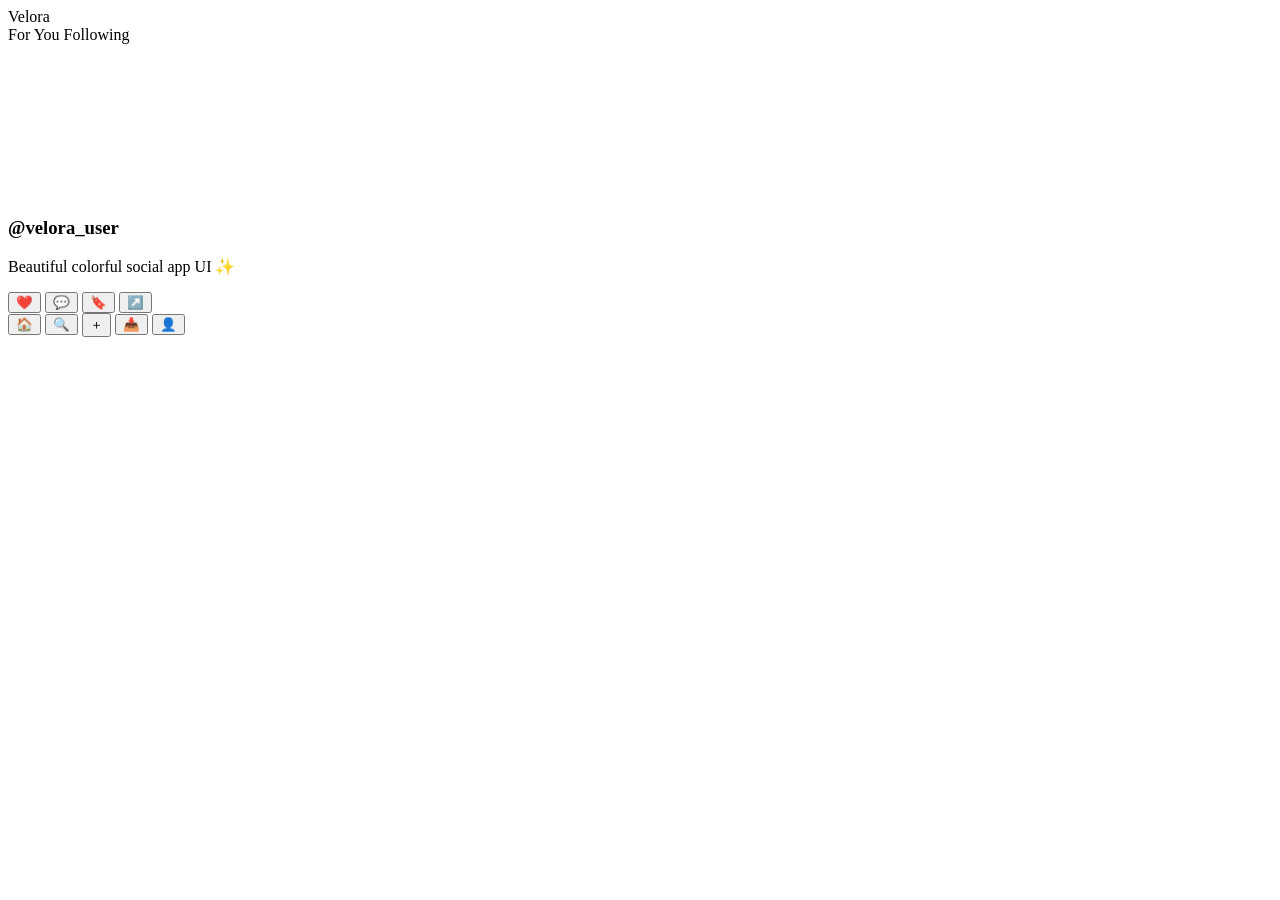
==== index.html @ 362ff60a "Create index.html" ====
<!DOCTYPE html>
<html lang="en">
<head>
  <meta charset="UTF-8" />
  <meta name="viewport" content="width=device-width, initial-scale=1.0" />
  <title>Velora</title>
  <link rel="stylesheet" href="style.css" />
</head>
<body>

  <!-- TOP HEADER -->
  <header class="top-header">
    <div class="logo">Velora</div>

    <div class="top-tabs">
      <span class="active">For You</span>
      <span>Following</span>
    </div>
  </header>

  <!-- VIDEO FEED -->
  <main class="feed-container">

    <div class="video-card">
      <video autoplay muted loop>
        <source src="https://www.w3schools.com/html/mov_bbb.mp4" type="video/mp4">
      </video>

      <div class="video-overlay">
        <div class="creator-info">
          <h3>@velora_user</h3>
          <p>Beautiful colorful social app UI ✨</p>
        </div>

        <div class="side-actions">
          <button>❤️</button>
          <button>💬</button>
          <button>🔖</button>
          <button>↗️</button>
        </div>
      </div>
    </div>

  </main>

  <!-- BOTTOM NAVIGATION -->
  <nav class="bottom-nav">
    <button class="nav-active">🏠</button>
    <button>🔍</button>
    <button class="upload-btn">＋</button>
    <button>📥</button>
    <button>👤</button>
  </nav>

  <script src="app.js"></script>
</body>
        </html>
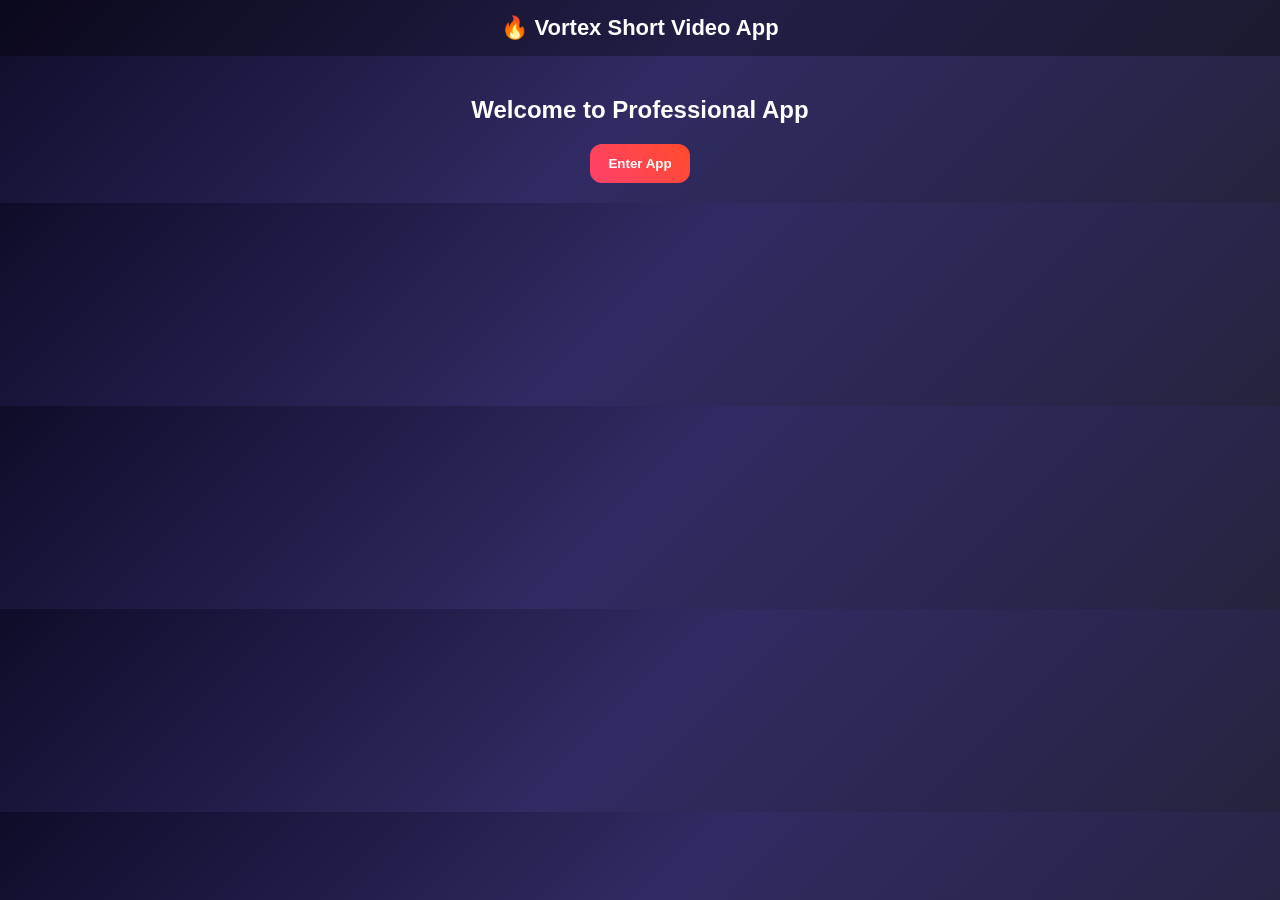
==== commit b71136b2: "Create index.html" ====
--- a/index.html
+++ b/index.html
@@ -1,57 +1,18 @@
 <!DOCTYPE html>
-<html lang="en">
+<html>
 <head>
-  <meta charset="UTF-8" />
-  <meta name="viewport" content="width=device-width, initial-scale=1.0" />
-  <title>Velora</title>
-  <link rel="stylesheet" href="style.css" />
+  <title>Vortex App</title>
+  <link rel="stylesheet" href="style.css">
 </head>
 <body>
 
-  <!-- TOP HEADER -->
-  <header class="top-header">
-    <div class="logo">Velora</div>
+<div class="top">🔥 Vortex Short Video App</div>
 
-    <div class="top-tabs">
-      <span class="active">For You</span>
-      <span>Following</span>
-    </div>
-  </header>
+<div style="padding:20px; text-align:center;">
+  <h2>Welcome to Professional App</h2>
+  <button class="btn" onclick="goHome()">Enter App</button>
+</div>
 
-  <!-- VIDEO FEED -->
-  <main class="feed-container">
-
-    <div class="video-card">
-      <video autoplay muted loop>
-        <source src="https://www.w3schools.com/html/mov_bbb.mp4" type="video/mp4">
-      </video>
-
-      <div class="video-overlay">
-        <div class="creator-info">
-          <h3>@velora_user</h3>
-          <p>Beautiful colorful social app UI ✨</p>
-        </div>
-
-        <div class="side-actions">
-          <button>❤️</button>
-          <button>💬</button>
-          <button>🔖</button>
-          <button>↗️</button>
-        </div>
-      </div>
-    </div>
-
-  </main>
-
-  <!-- BOTTOM NAVIGATION -->
-  <nav class="bottom-nav">
-    <button class="nav-active">🏠</button>
-    <button>🔍</button>
-    <button class="upload-btn">＋</button>
-    <button>📥</button>
-    <button>👤</button>
-  </nav>
-
-  <script src="app.js"></script>
+<script src="app.js"></script>
 </body>
-        </html>
+</html>
--- a/style.css
+++ b/style.css
@@ -0,0 +1,92 @@
+body {
+  margin: 0;
+  font-family: Arial, sans-serif;
+  background: linear-gradient(135deg, #0f0c29, #302b63, #24243e);
+  color: white;
+}
+
+/* TOP BAR */
+.top {
+  text-align: center;
+  padding: 15px;
+  font-size: 22px;
+  font-weight: bold;
+  background: rgba(0,0,0,0.3);
+}
+
+/* BUTTON STYLE */
+.btn {
+  padding: 12px 18px;
+  border: none;
+  border-radius: 12px;
+  color: white;
+  font-weight: bold;
+  cursor: pointer;
+  background: linear-gradient(45deg, #ff416c, #ff4b2b);
+  transition: 0.3s;
+}
+
+.btn:hover {
+  transform: scale(1.05);
+}
+
+/* FEED */
+.feed {
+  height: calc(100vh - 120px);
+  overflow-y: scroll;
+  scroll-snap-type: y mandatory;
+}
+
+.video-card {
+  height: 100vh;
+  position: relative;
+  scroll-snap-align: start;
+}
+
+video {
+  width: 100%;
+  height: 100%;
+  object-fit: cover;
+  border-radius: 15px;
+}
+
+/* ACTION PANEL */
+.actions {
+  position: absolute;
+  right: 15px;
+  bottom: 120px;
+  display: flex;
+  flex-direction: column;
+  gap: 12px;
+}
+
+.actions button {
+  width: 55px;
+  height: 55px;
+  border-radius: 15px;
+  border: none;
+  background: rgba(255,255,255,0.15);
+  backdrop-filter: blur(10px);
+  color: white;
+  font-size: 18px;
+}
+
+/* BOTTOM NAV */
+.bottom-nav {
+  position: fixed;
+  bottom: 0;
+  width: 100%;
+  height: 65px;
+  background: rgba(0,0,0,0.6);
+  display: flex;
+  justify-content: space-around;
+  align-items: center;
+  backdrop-filter: blur(10px);
+}
+
+.bottom-nav button {
+  background: none;
+  border: none;
+  color: white;
+  font-size: 20px;
+}
